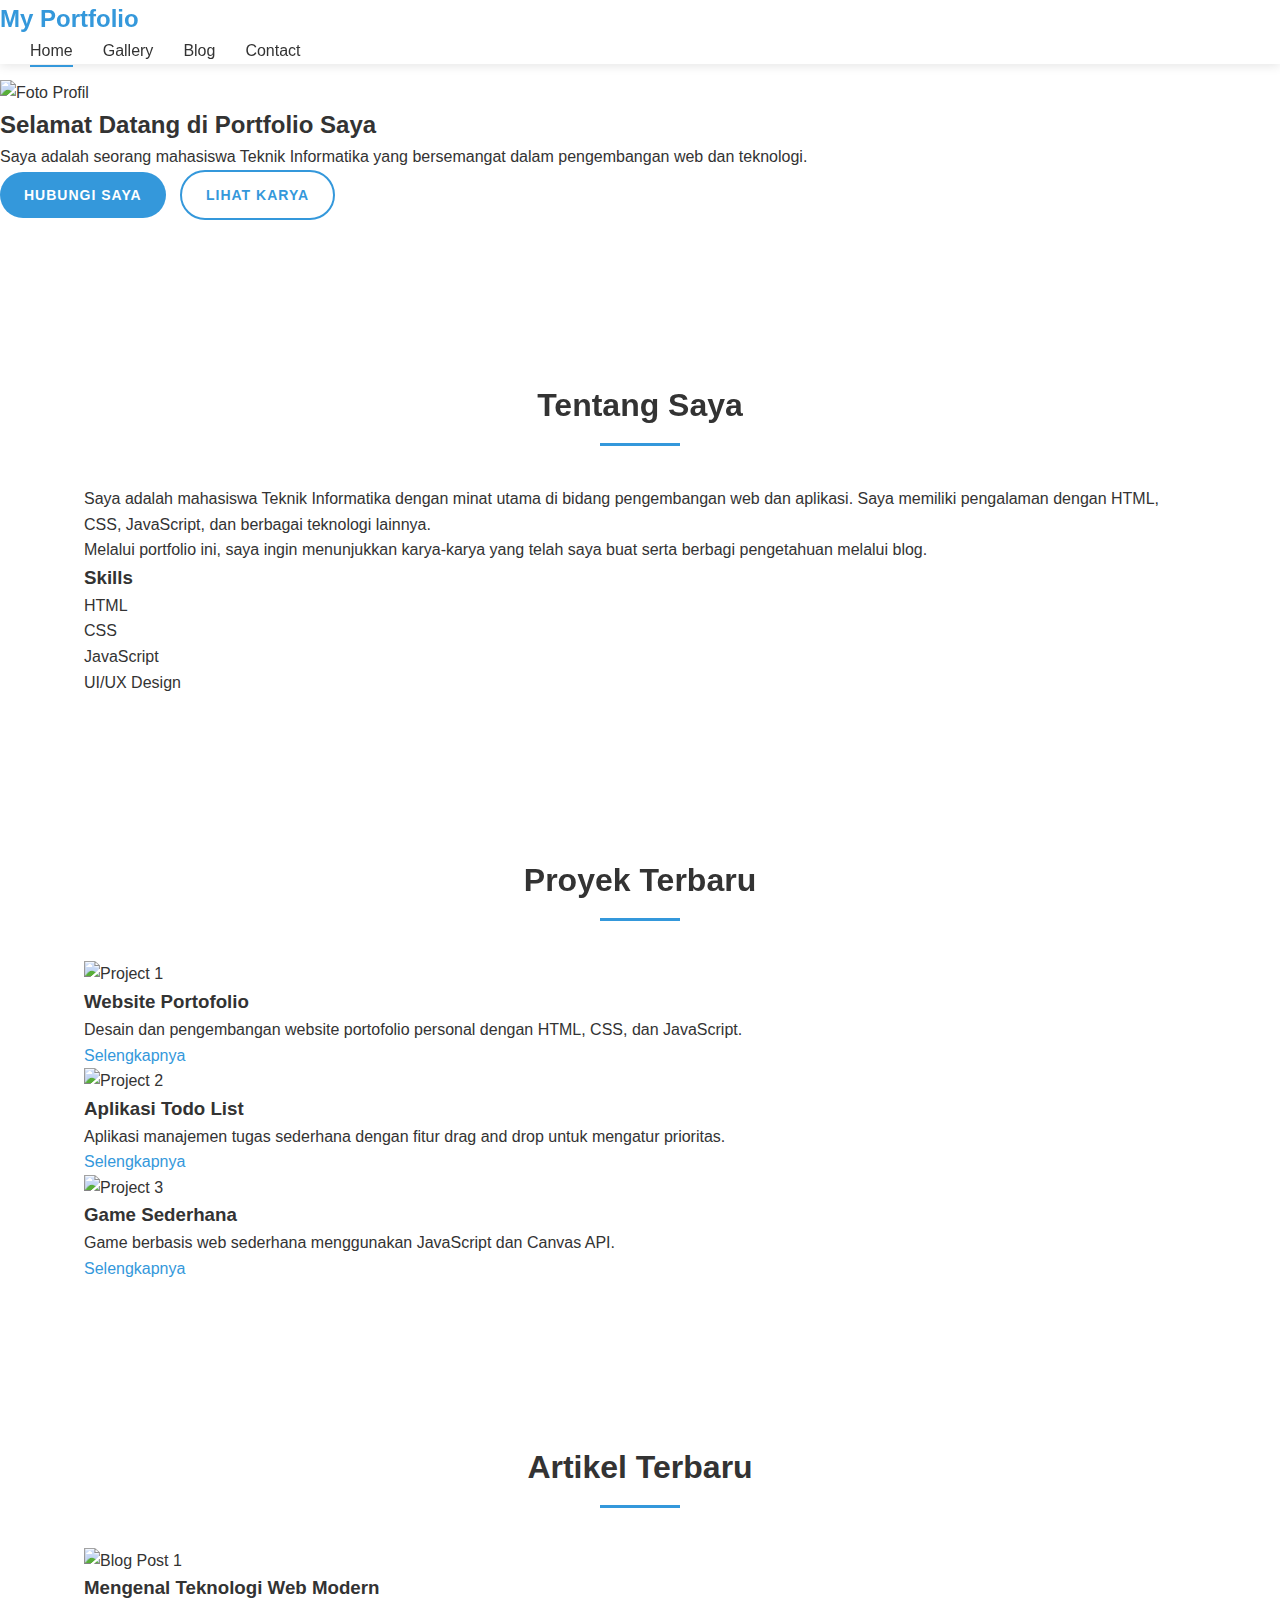
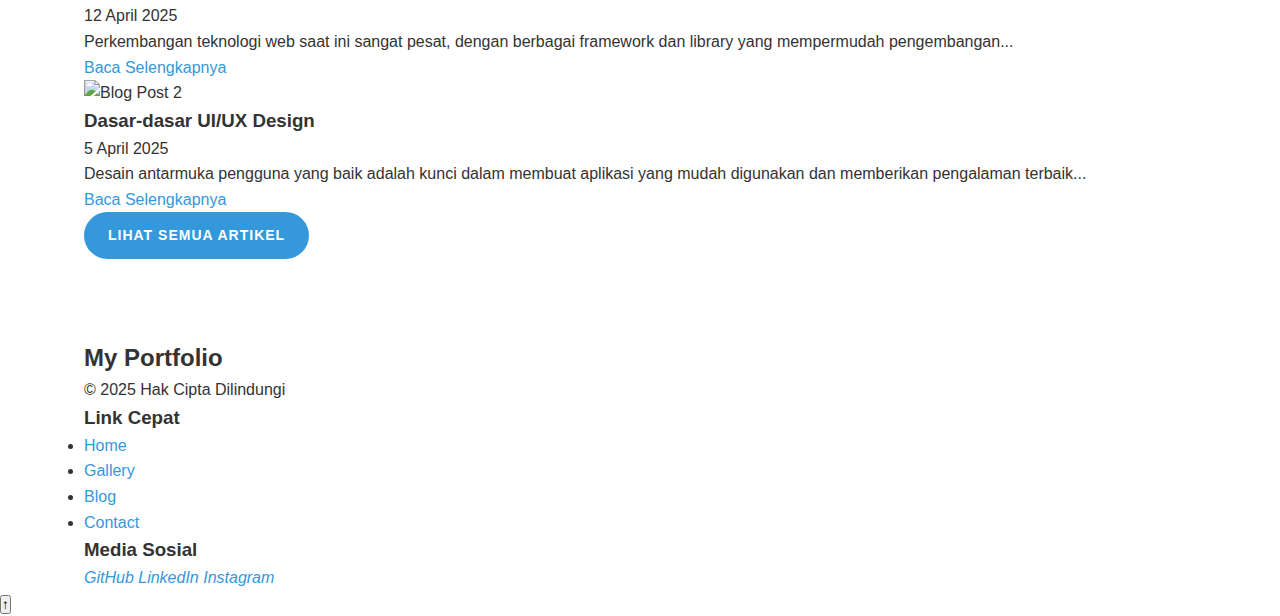
==== index.html @ 17bcec55 "Upload tugas Project.03_Javascript" ====
<!DOCTYPE html>
<html lang="id">
<head>
    <meta charset="UTF-8">
    <meta name="viewport" content="width=device-width, initial-scale=1.0">
    <title>Portfolio Saya</title>
    <link rel="stylesheet" href="css/style.css">
</head>
<body>
    <header>
        <div class="logo">
            <h1>My Portfolio</h1>
        </div>
        <nav id="navbar">
            <ul>
                <li><a href="index.html" class="active">Home</a></li>
                <li><a href="gallery.html">Gallery</a></li>
                <li><a href="blog.html">Blog</a></li>
                <li><a href="contact.html">Contact</a></li>
            </ul>
        </nav>
        <div class="menu-toggle">
            <span></span>
            <span></span>
            <span></span>
        </div>
    </header>

    <section class="hero">
        <div class="hero-content">
            <div class="profile-photo">
                <div class="photo-container">
                    <img src="images/profile.jpg" alt="Foto Profil" id="profile-img">
                </div>
            </div>
            <div class="hero-text">
                <h2>Selamat Datang di Portfolio Saya</h2>
                <h3 id="typing-text"></h3>
                <p>Saya adalah seorang mahasiswa Teknik Informatika yang bersemangat dalam pengembangan web dan teknologi.</p>
                <div class="cta-buttons">
                    <a href="contact.html" class="btn-primary">Hubungi Saya</a>
                    <a href="gallery.html" class="btn-secondary">Lihat Karya</a>
                </div>
            </div>
        </div>
    </section>

    <section class="about" id="about">
        <div class="container">
            <h2 class="section-title">Tentang Saya</h2>
            <div class="about-content">
                <div class="about-text">
                    <p>Saya adalah mahasiswa Teknik Informatika dengan minat utama di bidang pengembangan web dan aplikasi. Saya memiliki pengalaman dengan HTML, CSS, JavaScript, dan berbagai teknologi lainnya.</p>
                    <p>Melalui portfolio ini, saya ingin menunjukkan karya-karya yang telah saya buat serta berbagi pengetahuan melalui blog.</p>
                    
                    <h3>Skills</h3>
                    <div class="skills">
                        <div class="skill">
                            <span>HTML</span>
                            <div class="skill-bar"><div class="skill-level" data-level="90"></div></div>
                        </div>
                        <div class="skill">
                            <span>CSS</span>
                            <div class="skill-bar"><div class="skill-level" data-level="85"></div></div>
                        </div>
                        <div class="skill">
                            <span>JavaScript</span>
                            <div class="skill-bar"><div class="skill-level" data-level="75"></div></div>
                        </div>
                        <div class="skill">
                            <span>UI/UX Design</span>
                            <div class="skill-bar"><div class="skill-level" data-level="70"></div></div>
                        </div>
                    </div>
                </div>
            </div>
        </div>
    </section>

    <section class="featured-projects">
        <div class="container">
            <h2 class="section-title">Proyek Terbaru</h2>
            <div class="project-cards">
                <div class="card" data-aos="fade-up">
                    <div class="card-img">
                        <img src="images/gallery/img1.jpg" alt="Project 1">
                    </div>
                    <div class="card-content">
                        <h3>Website Portofolio</h3>
                        <p>Desain dan pengembangan website portofolio personal dengan HTML, CSS, dan JavaScript.</p>
                        <a href="#" class="read-more">Selengkapnya</a>
                    </div>
                </div>
                <div class="card" data-aos="fade-up" data-aos-delay="200">
                    <div class="card-img">
                        <img src="images/gallery/img2.jpg" alt="Project 2">
                    </div>
                    <div class="card-content">
                        <h3>Aplikasi Todo List</h3>
                        <p>Aplikasi manajemen tugas sederhana dengan fitur drag and drop untuk mengatur prioritas.</p>
                        <a href="#" class="read-more">Selengkapnya</a>
                    </div>
                </div>
                <div class="card" data-aos="fade-up" data-aos-delay="400">
                    <div class="card-img">
                        <img src="images/gallery/img3.jpg" alt="Project 3">
                    </div>
                    <div class="card-content">
                        <h3>Game Sederhana</h3>
                        <p>Game berbasis web sederhana menggunakan JavaScript dan Canvas API.</p>
                        <a href="#" class="read-more">Selengkapnya</a>
                    </div>
                </div>
            </div>
        </div>
    </section>

    <section class="blog-preview">
        <div class="container">
            <h2 class="section-title">Artikel Terbaru</h2>
            <div class="blog-cards">
                <div class="blog-card">
                    <div class="blog-img">
                        <img src="images/blog/post1.jpg" alt="Blog Post 1">
                    </div>
                    <div class="blog-content">
                        <h3>Mengenal Teknologi Web Modern</h3>
                        <p class="date">12 April 2025</p>
                        <p class="excerpt">Perkembangan teknologi web saat ini sangat pesat, dengan berbagai framework dan library yang mempermudah pengembangan...</p>
                        <a href="blog-post1.html" class="read-more">Baca Selengkapnya</a>
                    </div>
                </div>
                <div class="blog-card">
                    <div class="blog-img">
                        <img src="images/blog/post2.jpg" alt="Blog Post 2">
                    </div>
                    <div class="blog-content">
                        <h3>Dasar-dasar UI/UX Design</h3>
                        <p class="date">5 April 2025</p>
                        <p class="excerpt">Desain antarmuka pengguna yang baik adalah kunci dalam membuat aplikasi yang mudah digunakan dan memberikan pengalaman terbaik...</p>
                        <a href="blog-post2.html" class="read-more">Baca Selengkapnya</a>
                    </div>
                </div>
            </div>
            <div class="center-btn">
                <a href="blog.html" class="btn-primary">Lihat Semua Artikel</a>
            </div>
        </div>
    </section>

    <footer>
        <div class="container">
            <div class="footer-content">
                <div class="footer-logo">
                    <h2>My Portfolio</h2>
                    <p>© 2025 Hak Cipta Dilindungi</p>
                </div>
                <div class="footer-links">
                    <h3>Link Cepat</h3>
                    <ul>
                        <li><a href="index.html">Home</a></li>
                        <li><a href="gallery.html">Gallery</a></li>
                        <li><a href="blog.html">Blog</a></li>
                        <li><a href="contact.html">Contact</a></li>
                    </ul>
                </div>
                <div class="footer-social">
                    <h3>Media Sosial</h3>
                    <div class="social-icons">
                        <a href="#" class="social-icon" aria-label="GitHub">
                            <i class="github-icon">GitHub</i>
                        </a>
                        <a href="#" class="social-icon" aria-label="LinkedIn">
                            <i class="linkedin-icon">LinkedIn</i>
                        </a>
                        <a href="#" class="social-icon" aria-label="Instagram">
                            <i class="instagram-icon">Instagram</i>
                        </a>
                    </div>
                </div>
            </div>
        </div>
    </footer>

    <button id="scroll-to-top" aria-label="Scroll to Top">↑</button>

    <script src="js/main.js"></script>
</body>
</html>
---- css/style.css ----
/* Reset dan Dasar */
* {
    margin: 0;
    padding: 0;
    box-sizing: border-box;
}

:root {
    --primary-color: #3498db;
    --secondary-color: #2ecc71;
    --accent-color: #e74c3c;
    --text-color: #333;
    --light-text: #777;
    --background: #fff;
    --light-bg: #f5f5f5;
    --border-color: #ddd;
    --transition: all 0.3s ease;
}

body {
    font-family: 'Segoe UI', Tahoma, Geneva, Verdana, sans-serif;
    line-height: 1.6;
    color: var(--text-color);
    background-color: var(--background);
}

.container {
    width: 90%;
    max-width: 1200px;
    margin: 0 auto;
    padding: 0 20px;
}

img {
    max-width: 100%;
    height: auto;
}

a {
    text-decoration: none;
    color: var(--primary-color);
    transition: var(--transition);
}

a:hover {
    color: #217dbb;
}

.btn-primary, .btn-secondary {
    display: inline-block;
    padding: 12px 24px;
    border-radius: 30px;
    font-weight: 600;
    text-transform: uppercase;
    letter-spacing: 1px;
    transition: var(--transition);
    margin-right: 10px;
    font-size: 14px;
}

.btn-primary {
    background-color: var(--primary-color);
    color: white;
}

.btn-primary:hover {
    background-color: #217dbb;
    transform: translateY(-3px);
    box-shadow: 0 5px 15px rgba(0, 0, 0, 0.1);
    color: white;
}

.btn-secondary {
    background-color: transparent;
    border: 2px solid var(--primary-color);
    color: var(--primary-color);
}

.btn-secondary:hover {
    background-color: var(--primary-color);
    color: white;
    transform: translateY(-3px);
    box-shadow: 0 5px 15px rgba(0, 0, 0, 0.1);
}

.section-title {
    text-align: center;
    margin-bottom: 40px;
    font-size: 32px;
    position: relative;
    padding-bottom: 15px;
}

.section-title::after {
    content: '';
    position: absolute;
    bottom: 0;
    left: 50%;
    transform: translateX(-50%);
    width: 80px;
    height: 3px;
    background-color: var(--primary-color);
}

section {
    padding: 80px 0;
}

/* Header & Navigation */
header {
    position: fixed;
    top: 0;
    left: 0;
    width: 100%;
    background-color: rgba(255, 255, 255, 0.95);
    box-shadow: 0 2px 10px rgba(0, 0, 0, 0.1);
    padding:
    /* Header & Navigation */
header {
    position: fixed;
    top: 0;
    left: 0;
    width: 100%;
    background-color: rgba(255, 255, 255, 0.95);
    box-shadow: 0 2px 10px rgba(0, 0, 0, 0.1);
    padding: 15px 0;
    z-index: 1000;
    transition: var(--transition);
}

header.scrolled {
    padding: 10px 0;
    background-color: rgba(255, 255, 255, 0.98);
}

header .container {
    display: flex;
    justify-content: space-between;
    align-items: center;
}

.logo h1 {
    font-size: 24px;
    font-weight: 700;
    color: var(--primary-color);
}

nav ul {
    display: flex;
    list-style: none;
}

nav ul li {
    margin-left: 30px;
}

nav ul li a {
    position: relative;
    color: var(--text-color);
    font-weight: 500;
    padding: 8px 0;
}

nav ul li a::after {
    content: '';
    position: absolute;
    bottom: 0;
    left: 0;
    width: 0;
    height: 2px;
    background-color: var(--primary-color);
    transition: var(--transition);
}

nav ul li a:hover::after,
nav ul li a.active::after {
    width: 100%;
}

.menu-toggle {
    display: none;
    flex-direction: column;
    justify-content: space-between;
    height: 20px;
    cursor: pointer;
}

.menu-toggle span {
    width: 30px;
    height: 3px;
    background-color: var(--text-color);
    transition: var(--transition);
}

/* Hero Section */
.hero {
    height: 100vh;
    display: flex;
    align-items: center;
    background-color: var(--light-bg);
    padding-top: 70px;
}

.hero-content {
    display: flex;
    align-items: center;
    justify-content: center;
    flex-wrap: wrap;
}

.profile-photo {
    flex: 1;
    display: flex;
    justify-content: center;
    align-items: center;
    margin-right: 30px;
}

.photo-container {
    width: 300px;
    height: 300px;
    border-radius: 50%;
    overflow: hidden;
    border: 5px solid white;
    box-shadow: 0 10px 30px rgba(0, 0, 0, 0.1);
}

.photo-container img {
    width: 100%;
    height: 100%;
    object-fit: cover;
    transition: transform 0.5s ease;
}

.photo-container:hover img {
    transform: scale(1.05);
}

.hero-text {
    flex: 1;
    padding: 20px;
}

.hero-text h2 {
    font-size: 42px;
    margin-bottom: 15px;
    color: var(--primary-color);
}

.hero-text h3 {
    font-size: 28px;
    margin-bottom: 20px;
    color: var(--secondary-color);
    height: 40px;
}

.hero-text p {
    font-size: 18px;
    color: var(--light-text);
    margin-bottom: 30px;
    max-width: 600px;
}

.cta-buttons {
    margin-top: 30px;
}

/* About Section */
.about {
    background-color: #fff;
}

.about-content {
    display: flex;
    justify-content: space-between;
    align-items: center;
    flex-wrap: wrap;
}

.about-text {
    flex: 1;
    min-width: 300px;
}

.about-text p {
    margin-bottom: 20px;
    color: var(--light-text);
    font-size: 16px;
}

.about-text h3 {
    margin: 30px 0 20px;
    font-size: 24px;
    color: var(--primary-color);
}

.skills {
    margin-top: 20px;
}

.skill {
    margin-bottom: 20px;
}

.skill span {
    display: block;
    margin-bottom: 8px;
    font-weight: 500;
}

.skill-bar {
    height: 10px;
    background-color: var(--light-bg);
    border-radius: 5px;
    overflow: hidden;
}

.skill-level {
    height: 100%;
    background-color: var(--primary-color);
    border-radius: 5px;
    width: 0;
    transition: width 1s ease;
}

/* Projects Section */
.featured-projects {
    background-color: var(--light-bg);
}

.project-cards {
    display: flex;
    flex-wrap: wrap;
    justify-content: center;
    gap: 30px;
}

.card {
    background-color: white;
    border-radius: 8px;
    overflow: hidden;
    box-shadow: 0 5px 15px rgba(0, 0, 0, 0.05);
    transition: var(--transition);
    width: 100%;
    max-width: 350px;
}

.card:hover {
    transform: translateY(-10px);
    box-shadow: 0 15px 30px rgba(0, 0, 0, 0.1);
}

.card-img {
    height: 200px;
    overflow: hidden;
}

.card-img img {
    width: 100%;
    height: 100%;
    object-fit: cover;
    transition: transform 0.5s ease;
}

.card:hover .card-img img {
    transform: scale(1.1);
}

.card-content {
    padding: 20px;
}

.card-content h3 {
    margin-bottom: 10px;
    font-size: 20px;
    color: var(--primary-color);
}

.card-content p {
    color: var(--light-text);
    margin-bottom: 15px;
}

.read-more {
    display: inline-block;
    color: var(--primary-color);
    font-weight: 500;
    transition: var(--transition);
}

.read-more:hover {
    color: var(--secondary-color);
    transform: translateX(5px);
}

/* Blog Section */
.blog-preview {
    background-color: #fff;
}

.blog-cards {
    display: flex;
    flex-wrap: wrap;
    justify-content: center;
    gap: 30px;
}

.blog-card {
    background-color: white;
    border-radius: 8px;
    overflow: hidden;
    box-shadow: 0 5px 15px rgba(0, 0, 0, 0.05);
    transition: var(--transition);
    width: 100%;
    max-width: 500px;
    display: flex;
    flex-direction: column;
}

.blog-card:hover {
    transform: translateY(-5px);
    box-shadow: 0 15px 30px rgba(0, 0, 0, 0.1);
}

.blog-img {
    height: 250px;
    overflow: hidden;
}

.blog-img img {
    width: 100%;
    height: 100%;
    object-fit: cover;
    transition: transform 0.5s ease;
}

.blog-card:hover .blog-img img {
    transform: scale(1.05);
}

.blog-content {
    padding: 20px;
    flex-grow: 1;
    display: flex;
    flex-direction: column;
}

.blog-content h3 {
    margin-bottom: 10px;
    font-size: 22px;
    color: var(--text-color);
}

.blog-content .date {
    color: var(--light-text);
    font-size: 14px;
    margin-bottom: 15px;
}

.blog-content .excerpt {
    color: var(--light-text);
    margin-bottom: 20px;
    flex-grow: 1;
}

.center-btn {
    text-align: center;
    margin-top: 40px;
}

/* Footer */
footer {
    background-color: #2c3e50;
    color: white;
    padding: 60px 0 30px;
}

.footer-content {
    display: flex;
    flex-wrap: wrap;
    justify-content: space-between;
}

.footer-logo h2 {
    font-size: 24px;
    margin-bottom: 15px;
}

.footer-logo p {
    color: rgba(255, 255, 255, 0.7);
    font-size: 14px;
}

.footer-links h3, .footer-social h3 {
    font-size: 18px;
    margin-bottom: 20px;
    position: relative;
    padding-bottom: 10px;
}

.footer-links h3::after, .footer-social h3::after {
    content: '';
    position: absolute;
    left: 0;
    bottom: 0;
    width: 40px;
    height: 2px;
    background-color: var(--primary-color);
}

.footer-links ul {
    list-style: none;
}

.footer-links ul li {
    margin-bottom: 10px;
}

.footer-links ul li a {
    color: rgba(255, 255, 255, 0.7);
    transition: var(--transition);
}

.footer-links ul li a:hover {
    color: var(--primary-color);
    padding-left: 5px;
}

.social-icons {
    display: flex;
    gap: 15px;
}

.social-icon {
    display: inline-flex;
    align-items: center;
    justify-content: center;
    width: 40px;
    height: 40px;
    border-radius: 50%;
    background-color: rgba(255, 255, 255, 0.1);
    color: white;
    transition: var(--transition);
}

.social-icon:hover {
    background-color: var(--primary-color);
    transform: translateY(-3px);
}

/* Scroll to Top Button */
#scroll-to-top {
    position: fixed;
    bottom: 30px;
    right: 30px;
    width: 50px;
    height: 50px;
    border-radius: 50%;
    background-color: var(--primary-color);
    color: white;
    border: none;
    font-size: 24px;
    cursor: pointer;
    display: flex;
    justify-content: center;
    align-items: center;
    opacity: 0;
    visibility: hidden;
    transition: var(--transition);
    box-shadow: 0 5px 15px rgba(0, 0, 0, 0.1);
}

#scroll-to-top.show {
    opacity: 1;
    visibility: visible;
}

#scroll-to-top:hover {
    background-color: #217dbb;
    transform: translateY(-3px);
}

/* Responsive Styles */
@media (max-width: 992px) {
    .hero-content {
        flex-direction: column-reverse;
        text-align: center;
    }

    .profile-photo {
        margin-right: 0;
        margin-top: 30px;
    }

    .hero-text h2 {
        font-size: 36px;
    }

    .hero-text h3 {
        font-size: 24px;
    }

    .about-content {
        flex-direction: column;
    }

    .about-text {
        margin-bottom: 30px;
        text-align: center;
    }

    .footer-content > div {
        margin-bottom: 30px;
        flex-basis: 100%;
    }
}

@media (max-width: 768px) {
    .menu-toggle {
        display: flex;
    }

    nav {
        position: absolute;
        top: 70px;
        left: 0;
        width: 100%;
        background-color: white;
        padding: 0;
        max-height: 0;
        overflow: hidden;
        transition: max-height 0.3s ease;
        box-shadow: 0 5px 10px rgba(0, 0, 0, 0.1);
    }

    nav.active {
        max-height: 300px;
    }

    nav ul {
        flex-direction: column;
        padding: 20px;
    }

    nav ul li {
        margin: 0 0 15px 0;
    }

    .card, .blog-card {
        max-width: 100%;
    }
}

@media (max-width: 576px) {
    .hero-text h2 {
        font-size: 28px;
    }

    .hero-text h3 {
        font-size: 20px;
    }

    .section-title {
        font-size: 28px;
    }

    .photo-container {
        width: 250px;
        height: 250px;
    }
}
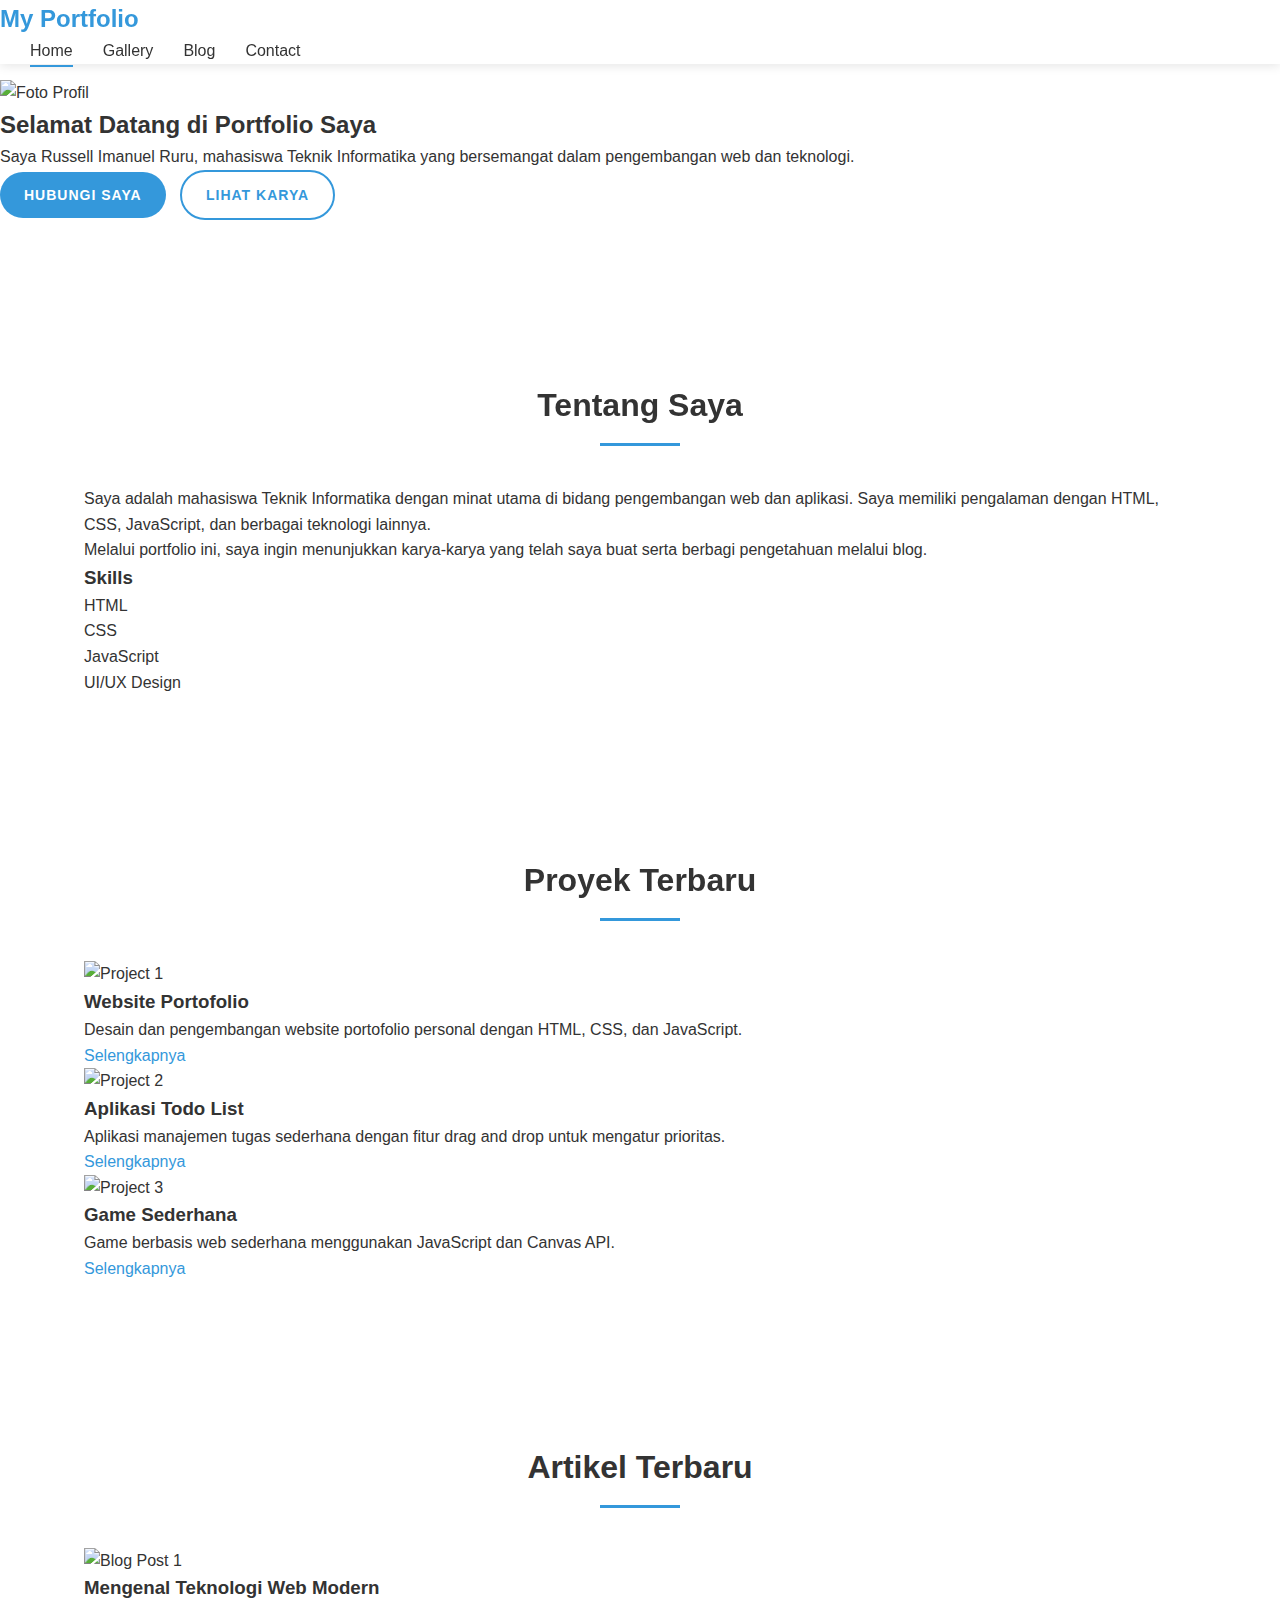
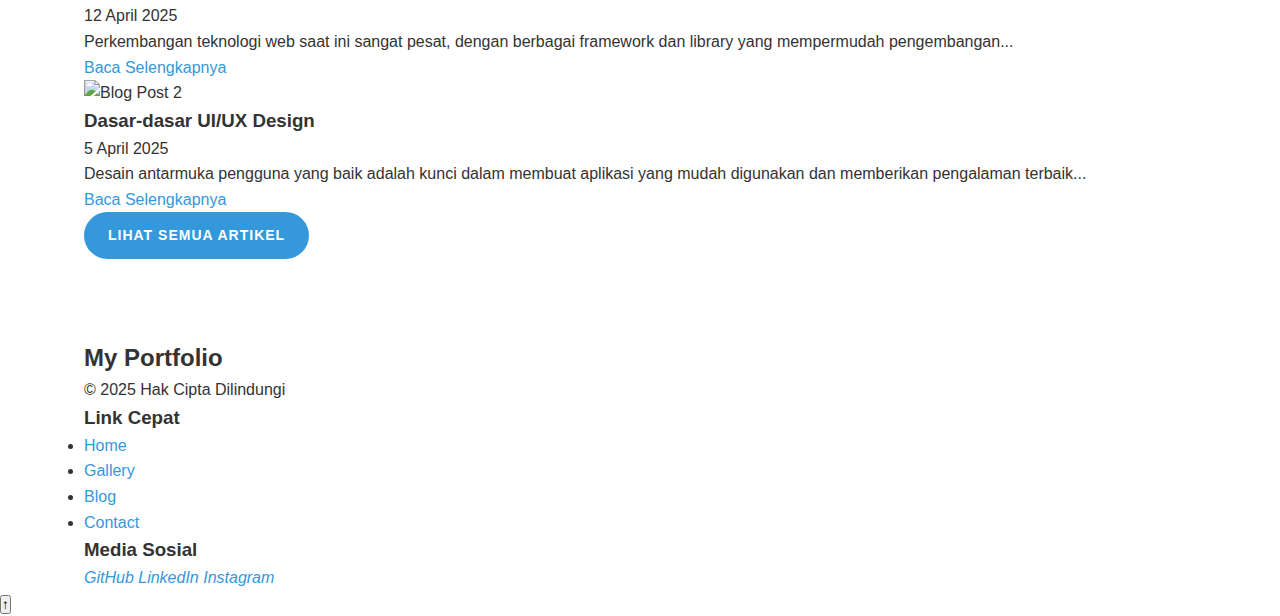
==== commit 00e69777: "Update index.html" ====
--- a/index.html
+++ b/index.html
@@ -3,7 +3,7 @@
 <head>
     <meta charset="UTF-8">
     <meta name="viewport" content="width=device-width, initial-scale=1.0">
-    <title>Portfolio Saya</title>
+    <title>Portfolio Russell Imanuel Ruru</title>
     <link rel="stylesheet" href="css/style.css">
 </head>
 <body>
@@ -36,7 +36,7 @@
             <div class="hero-text">
                 <h2>Selamat Datang di Portfolio Saya</h2>
                 <h3 id="typing-text"></h3>
-                <p>Saya adalah seorang mahasiswa Teknik Informatika yang bersemangat dalam pengembangan web dan teknologi.</p>
+                <p>Saya Russell Imanuel Ruru, mahasiswa Teknik Informatika yang bersemangat dalam pengembangan web dan teknologi.</p>
                 <div class="cta-buttons">
                     <a href="contact.html" class="btn-primary">Hubungi Saya</a>
                     <a href="gallery.html" class="btn-secondary">Lihat Karya</a>
@@ -186,4 +186,4 @@
 
     <script src="js/main.js"></script>
 </body>
-</html>+</html>
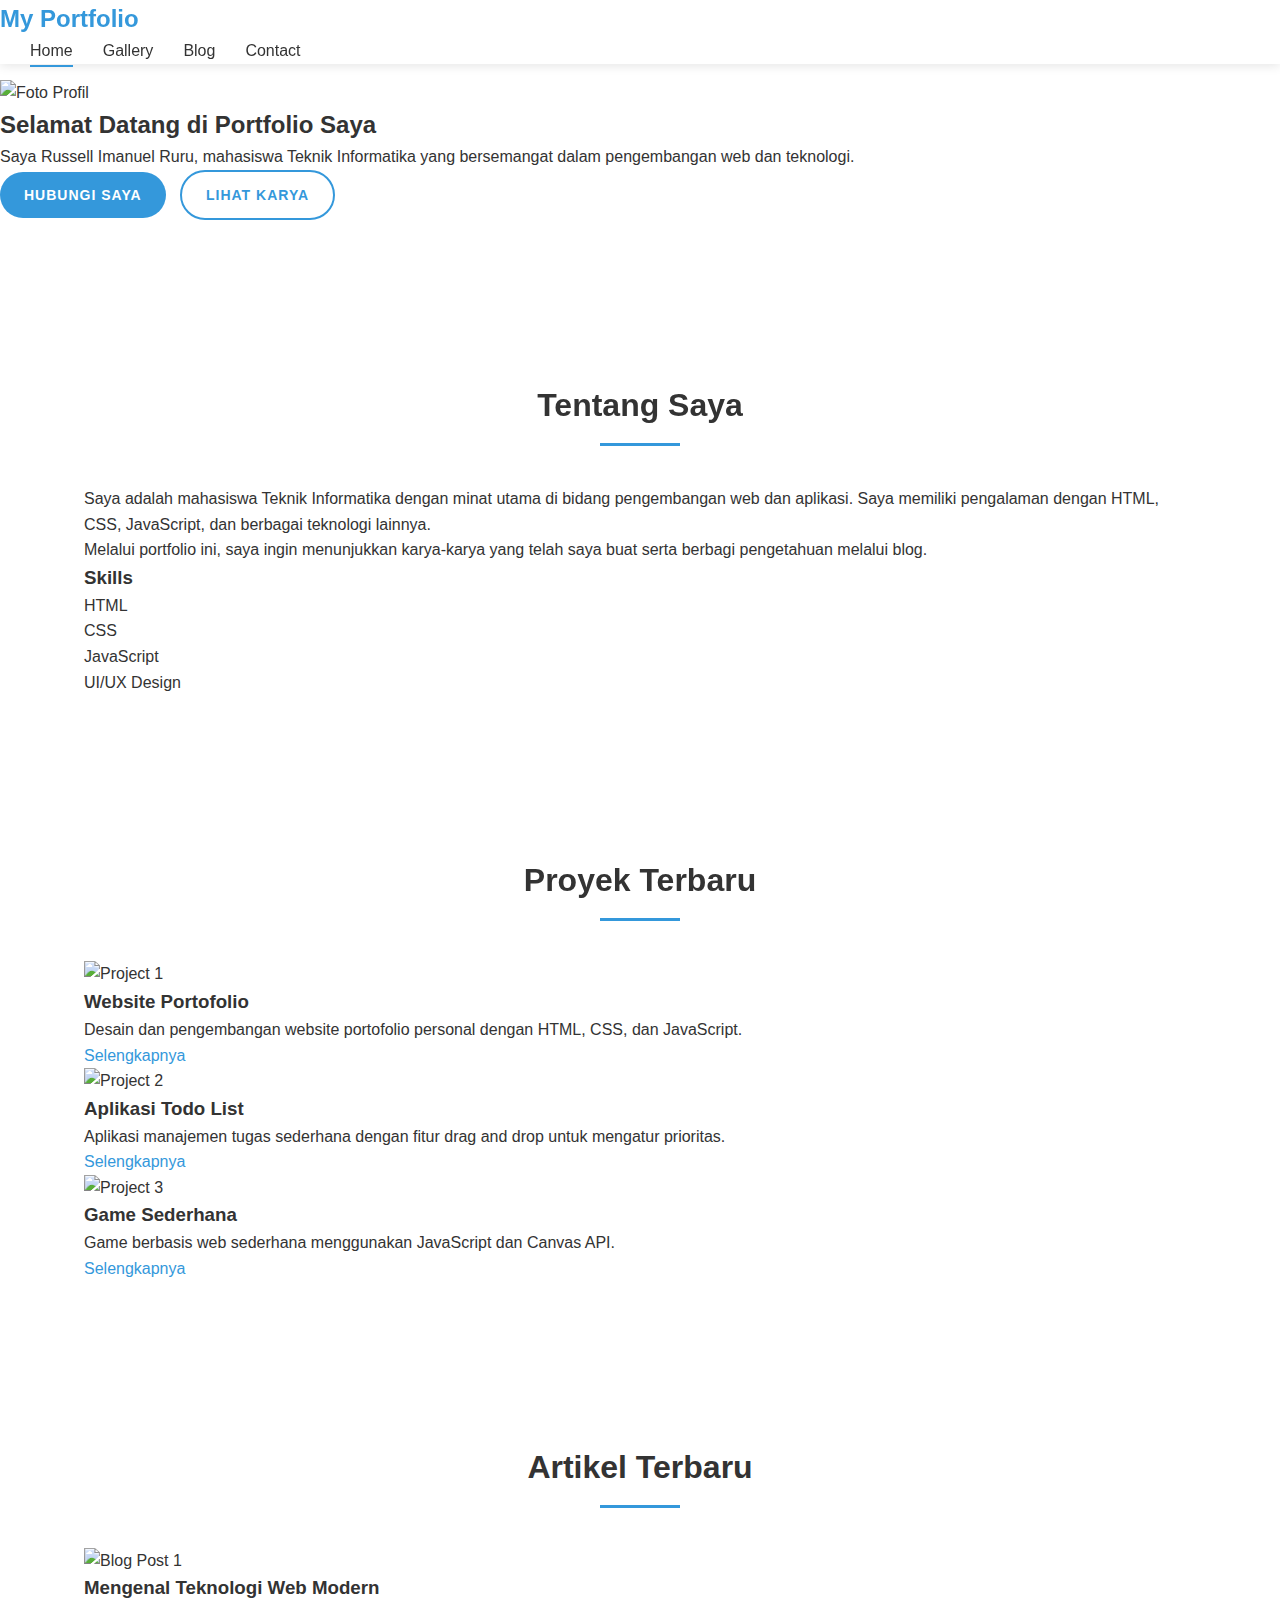
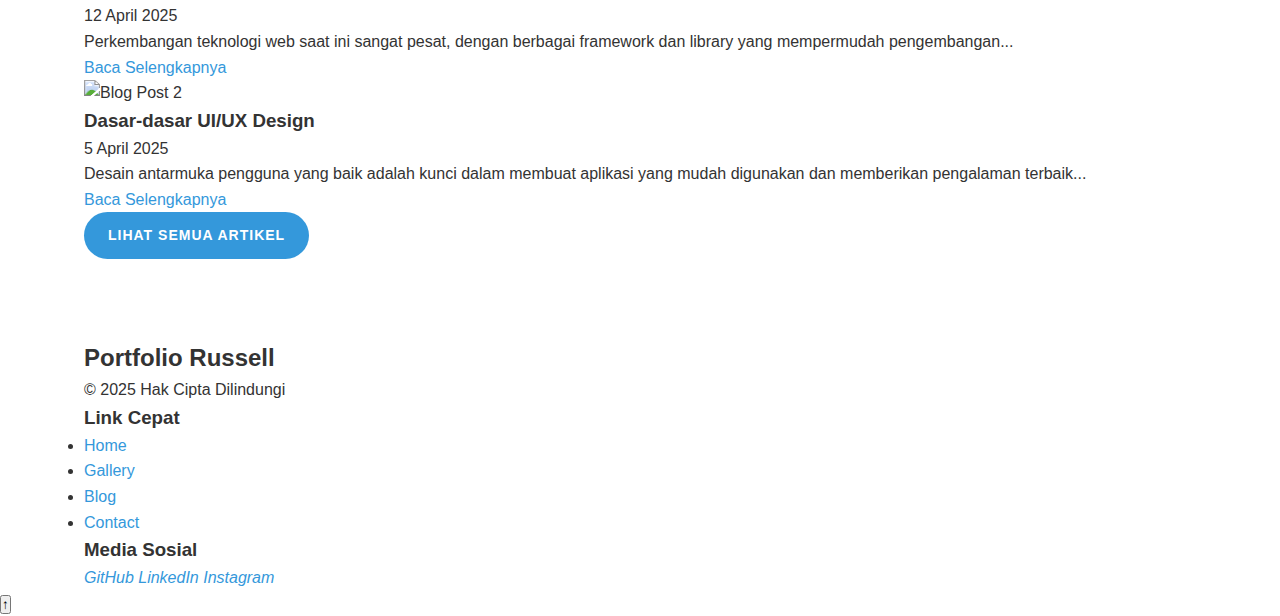
==== commit 7e7757f9: "index.html" ====
--- a/index.html
+++ b/index.html
@@ -152,7 +152,7 @@
         <div class="container">
             <div class="footer-content">
                 <div class="footer-logo">
-                    <h2>My Portfolio</h2>
+                    <h2>Portfolio Russell</h2>
                     <p>© 2025 Hak Cipta Dilindungi</p>
                 </div>
                 <div class="footer-links">
